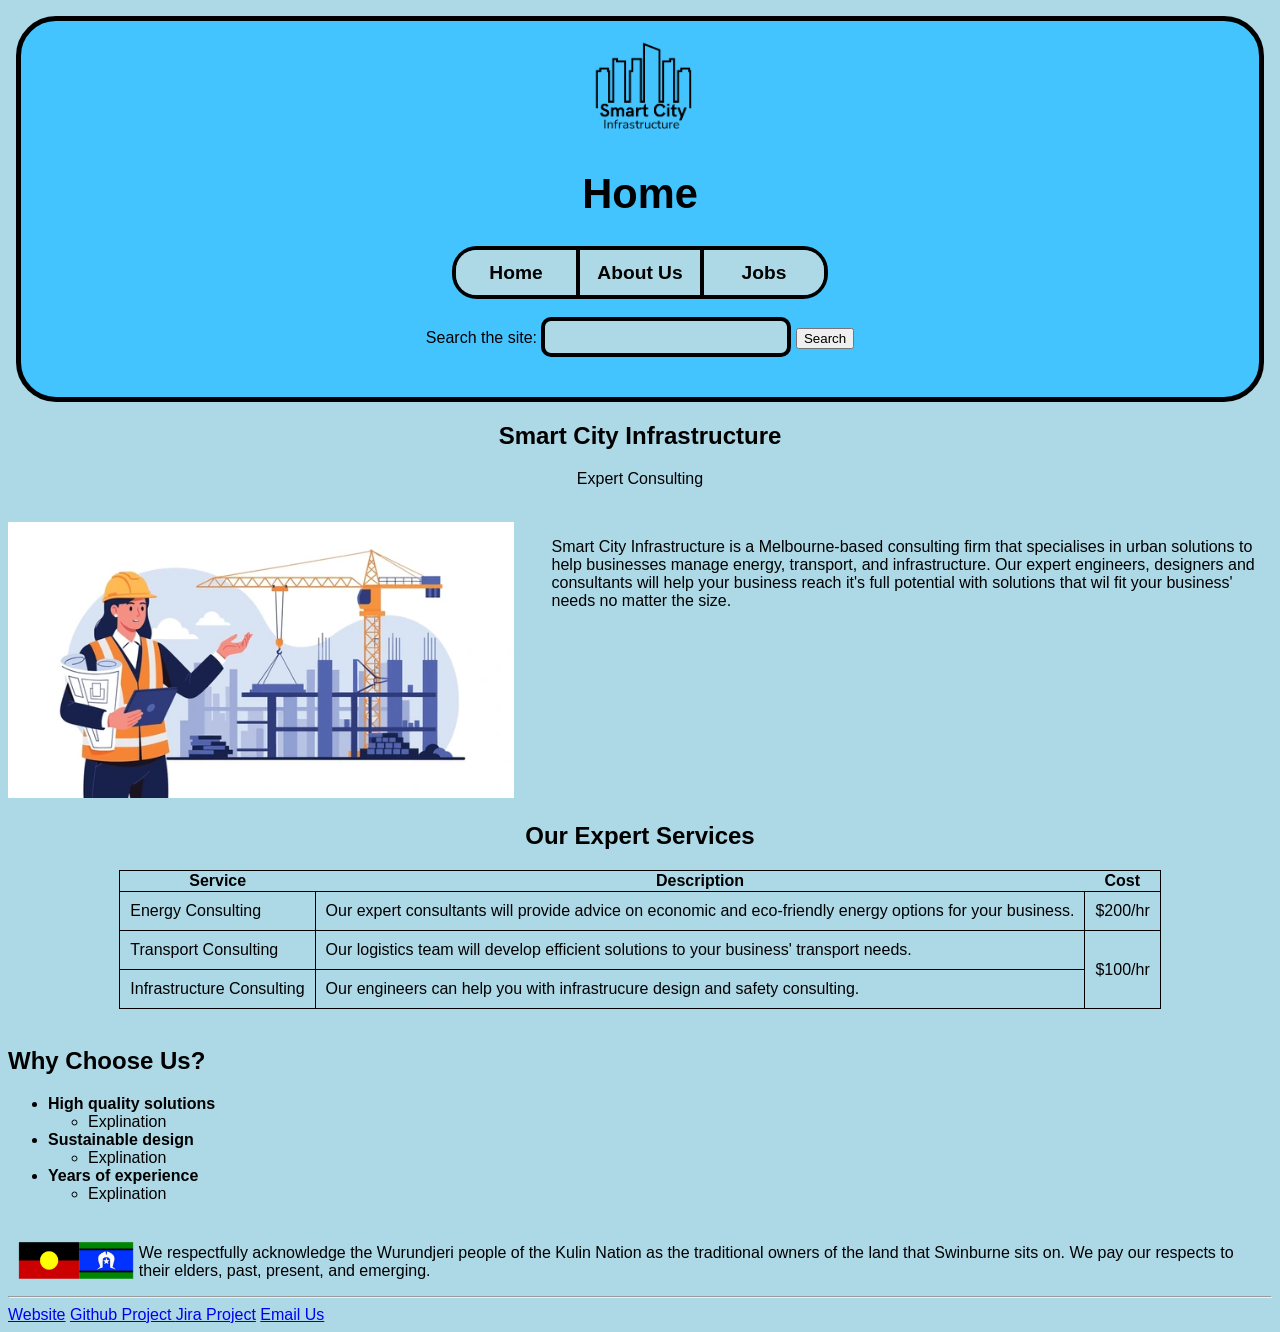
==== Index.html @ c453a907 "removed index.css link in index.html and removed the file" ====
<!DOCTYPE html>

<html lang = "en">  

    <!--The head containing the websites tags and title-->
    <head>
        <meta charset="UTF-8">
        <meta name="description" content="Index page, web technology group project">
        <meta name="keywords" content="HTML, Doctype, Head, Body, Meta, Paragraph, Headings">
        <meta name="author" content="Lachlan Foster">
        <meta name="viewport" content="width=device-width, initial-scale=1.0">
        <title>Index</title>
        <!-- Linking between the html and css stylesheets -->
        <link href="styles/styles.css" rel="stylesheet">
        
    </head>

    <header>
        <!--The Businesses logo-->
        <img style="width: 10%;" src="images/BusinessLogo.png" 
        alt="Logo for the business" 
        title="Company logo"
        loading="lazy">
        <h1>Home</h1>
        <!--The Navigation bar containing links to the other pages-->
        <nav>
                <a id = "home" href="Index.html">Home</a>
                <a id = "about_us" href="about.html">About Us</a>
                <a id = "jobs" href="jobs.html">Jobs</a>
        </nav>
        <br>
        <label for="searchbar">Search the site:</label>
        <input type="search" id="searchbar" name="search">
        <button>Search</button>
    </header>

    <body>
        <div style="width: 100%; margin:auto;">

        </div>
        <h2 style="text-align: center;">Smart City Infrastructure</h2>
        <p style="text-align: center;"> Expert Consulting</p>
        <br>

        <p class="MainText">Smart City Infrastructure is a Melbourne-based consulting firm that specialises in urban solutions to help businesses manage energy, transport, and infrastructure. Our expert engineers, designers and consultants will help your business reach it's full potential with solutions that wil fit your business' needs no matter the size.</p>
        
        <img style="width: 40%;" src="images/CityImage.webp" 
            alt="Logo for the business" 
            title="Company logo"
            loading="lazy">
        <br>
        <h2 style="text-align: center;">Our Expert Services</h2>
        <!--Table containing the busines's services -->
        <table class="table">
                <thead class="table">
                    <tr>
                        <th>Service</th>
                        <th>Description</th>
                        <th>Cost</th>
                    </tr>
                </thead> 
                 <tbody class="table">
                     <tr>
                        <td class="table">Energy Consulting</td>
                        <td class="table">Our expert consultants will provide advice on economic and eco-friendly energy options for your business.</td>
                        <td class="table">$200/hr</td>
                    </tr>
                    <tr>
                        <td class="table">Transport Consulting</td>
                        <td class="table">Our logistics team will develop efficient solutions to your business' transport needs.</td>
                        <td rowspan="2"; class="table">$100/hr</td>
                    </tr>
                    <tr>
                        <td class="table">Infrastructure Consulting</td>
                        <td class="table">Our engineers can help you with infrastrucure design and safety consulting.</td>
                    </tr>
                 </tbody>
        </table>
        <br>

        <h2 style="text-align: left;">Why Choose Us?</h2>
        <ul> 
            <li> <strong>High quality solutions</strong>
                <ul>
                    <li>Explination</li>
                </ul>
            </li>
            <li> <strong>Sustainable design</strong>
                <ul>
                    <li>Explination</li>
                </ul>
            </li>
            <li> <strong>Years of experience</strong>
                <ul>
                    <li>Explination</li>
                </ul>
            </li>
        </ul>
        <br>

        <table>
            <tr>
                <td style="width: 10%;"> <img style="width: 100%;" src="images/Flags.png" 
                alt="Aboriginal and Ttorres strait islander flags" 
                title="Flags"
                loading="lazy"> 
                </td>
                <td> We respectfully acknowledge the Wurundjeri people of the Kulin Nation as the traditional owners of the land that Swinburne sits on. We pay our respects to their elders, past, present, and emerging. </td>
            </tr>
        </table>


        <hr>
        <footer>
            <!-- Links to external sites and our email -->
            <a href="https://www.google.com" target="_blank" hreflang="en"> Website</a>
            <a href="https://github.com/105908934/Group-Project" target="_blank" hreflang="en"> Github Project </a>
            <a href="https://l-j-f.atlassian.net/?continue=https%3A%2F%2Fl-j-f.atlassian.net%2Fwelcome%2Fsoftware%3FprojectId%3D10001&atlOrigin=eyJpIjoiZWQ1MzVhMDhlNzM1NDhhMzk0NDIxYjJlOWFlZWY2Y2IiLCJwIjoiamlyYS1zb2Z0d2FyZSJ9" target="_blank" hreflang="en"> Jira Project</a>
            <a href="mailto:info@smartcity.com">Email Us</a> 
        </footer>
    </body>

</html>
---- styles/styles.css ----
/*

filename: [styles.css]

author: [All members]

created: [13/04/2026]

last modified: [18/04/2026]

description: [links to all html files in the project]

*/

@media screen and (max-width: 500em) {

/* central styling */

html {font-family: Arial, Helvetica, sans-serif;}

header {
    border: 5px solid black;
    border-radius: 40px;
    margin: 0.5em;
    margin-top: 1em;
    padding: 1em;
    background-color: #44c4ff;
    text-align: center;
    text-decoration-color: white;
    padding-bottom: 2.5em;
}

h1 {
    font-size: 3em;
}

body {background-color: lightblue;}

.logo {
    width: 10%;
    height: 10%;
}

nav a {
    border: 4px transparent;
    padding: 0.6em;
    background-color: lightblue;
    text-align: center;
    text-decoration: none;
    font-size: 1.4em;
    color: black;
    font-weight: bold;
    width: 10em;
    transition: 0.2s;
}

nav a#home {
    border-top-left-radius: 20px;
    border-bottom-left-radius: 20px;
}

nav a#about_us {
    border-right: 0.25em solid black;
    border-left: 0.25em solid black;
}

nav a#jobs {
    border-top-right-radius: 20px;
    border-bottom-right-radius: 20px;
}

nav {
    display: flex;
    justify-content: center;
    border: 4px solid black;
    border-radius: 25px;
    width: 25em;
    margin: auto;
}

nav a:hover {
    background-color: #8ac5d8;
    transition: 0.2s;
}

/* end central styling */



/* apply page specific styling */

form {
    display: flex;
    align-items: center;
    flex-direction: column;
    border: 5px solid black;
    border-radius: 25px;
    width: 70%;
    margin: auto;
    background-color: #44c4ff;
    padding-bottom: 1.25em;
}

#form_title {
    padding: 0.2em;
    font-size: 2.75em;
    font-weight: bold;
}

legend {
    font-weight: bold;
    font-size: 1.6em;
    border: 0.2em solid black;
    border-radius: 25px;
    padding: 0.1em;
    padding-left: 0.4em;
    padding-right: 0.4em;

}

fieldset, #reference_number_box {
    border: 5px solid black;
    border-radius: 25px;
    margin: 0.5em;
    text-align: center;
    width: 80%;
    background-color: #44c4ff;
    padding: 0em;
}

#reference_number_box {
    padding-top: 1.25em;
    padding-bottom: 1.5em;
}

#gender_sub_fieldset, #skill_list_sub_fieldset {
    margin: auto;
    padding: 0.9375em;
    margin-bottom: 2.5em;
    width: 60%;
    padding-bottom: 2.4em;
}

#gender_sub_fieldset {
    width: 0%;
}

input, textarea, select {
    background-color: lightblue;
    border: 4px solid black;
    padding: 0.3125em;
    border-radius: 10px;
    padding: 0.3125;
    padding-left: 0.625em;
    padding-right: 0.625em;
    font-size: 1.3em;
    transition: 0.2s;
}

textarea {
    width: 25em;
    height: 10em;
}

input:focus, textarea:focus, select:focus {
    background-color: #8ac5d8;
    transition: 0.2s;
}

.input_title {
    font-size: 1.3em;
    font-weight: bold;
}

.radio, .checkbox {
    background-color: lightblue;
    border: 4px solid black;
    border-radius: 10px;
    padding-left: 0.3125em;
    padding-right: 0.3125em;
    display: inline-block;
    width: 70%;
    margin: auto;
    text-align: left;
    margin-top: 0.625em;
    padding-bottom: 0.625em;
    padding-top: 0.3125em;
    font-size: 1.1em;
    margin-left: auto;
    margin-right: auto;
}

.radio {width: 10em;}

[type = "radio"], [type = "checkbox"] {
    width: 0.9em;
    height: 0.9em;
}

[type = "submit"]:hover, [type = "reset"]:hover {
    background-color: #8ac5d8;
    transition: 0.2s;
}

.input_field, textarea {margin-top: 0.625em;}

/* end apply page specific styling */

}



@media screen and (max-width: 100em) {

/* central styling */

h1 {font-size: 2.6em;}

nav a {font-size: 1.2em;}

nav {width: 23em;}

/* end central styling */

#form_title {
    font-size: 2.55em;
}

legend {
    font-weight: bold;
    font-size: 1.4em;
}

#gender_sub_fieldset {
    font-size: 0.9em;
}

input, textarea, select {
    font-size: 1.1em;
}

.input_title {
    font-size: 1.2em;
}

.radio, .checkbox {
    font-size: 1.05em;
}

textarea {
    width: 23em;
    height: 8em;
}

/* apply page specific styling */



/* end apply page specific styling */

}

@media screen and (max-width: 50em) {

/* central styling */

h1 {
    font-size: 2.1em;
}

nav a {
    font-size: 1em;
}

nav {
    width: 19em;
}

/* end central styling */



/* apply page specific styling */

#form_title {
    font-size: 2.35em;
}

legend {
    font-weight: bold;
    font-size: 1.2em;
}

#gender_sub_fieldset {
    font-size: 0.9em;
}

input, textarea, select {
    font-size: 0.9em;
}

.input_title {
    font-size: 1em;
}

.radio, .checkbox {
    font-size: 0.9em;
}

textarea {
    width: 15em;
    height: 6em;
}

/* end apply page specific styling */

}

/* index page specific syling */

.table {
    border: 0.0625em solid;
    border-collapse: collapse;
    padding: 0.625em;
}

.MainText{
    float:right;
    width: 57%;
}

.table, aside{
    margin-left: auto;
    margin-right: auto;    
}
/* end index page specific syling */
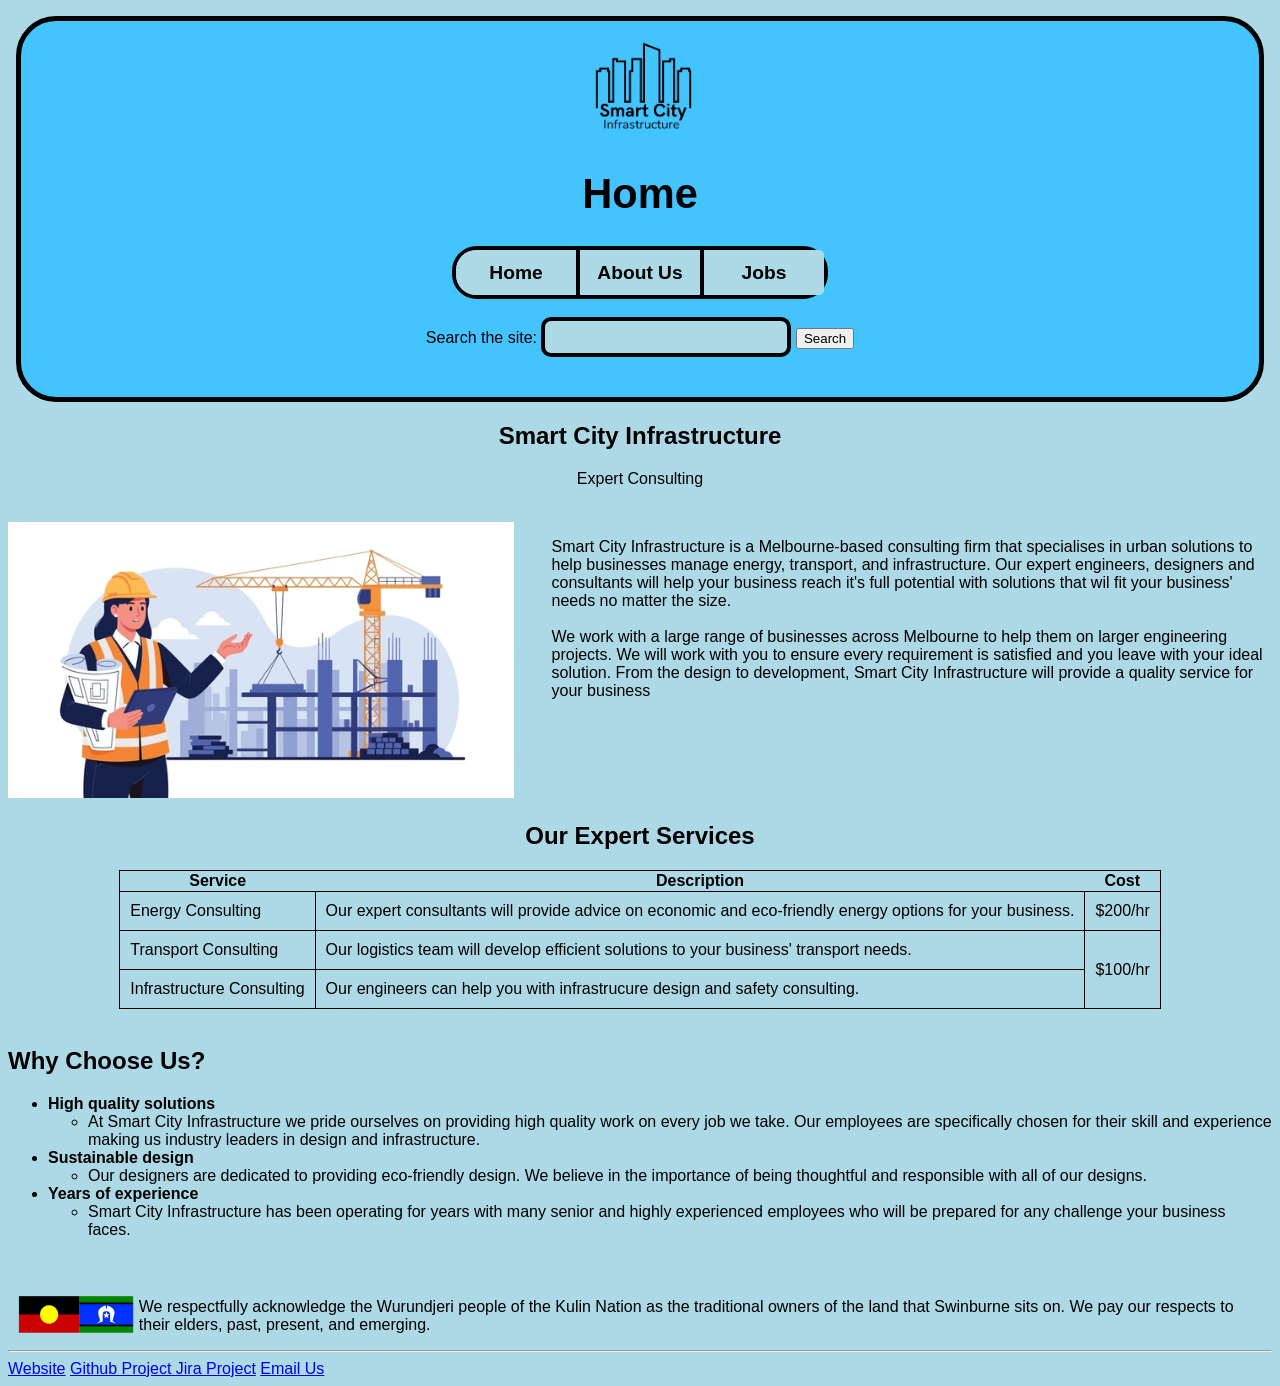
==== commit deb69495: "Edited text on Index.html" ====
--- a/Index.html
+++ b/Index.html
@@ -24,32 +24,39 @@
         <h1>Home</h1>
         <!--The Navigation bar containing links to the other pages-->
         <nav>
-                <a id = "home" href="Index.html">Home</a>
+                <a id = "home" href="index.html">Home</a>
                 <a id = "about_us" href="about.html">About Us</a>
                 <a id = "jobs" href="jobs.html">Jobs</a>
         </nav>
         <br>
+
+        <!-- Searchbar for the page-->
         <label for="searchbar">Search the site:</label>
-        <input type="search" id="searchbar" name="search">
+        <input type="search" id="searchbar" name="q">
         <button>Search</button>
+
+
     </header>
 
     <body>
         <div style="width: 100%; margin:auto;">
 
         </div>
+
+        <!-- The webpage title abd company slogan-->
         <h2 style="text-align: center;">Smart City Infrastructure</h2>
         <p style="text-align: center;"> Expert Consulting</p>
         <br>
 
-        <p class="MainText">Smart City Infrastructure is a Melbourne-based consulting firm that specialises in urban solutions to help businesses manage energy, transport, and infrastructure. Our expert engineers, designers and consultants will help your business reach it's full potential with solutions that wil fit your business' needs no matter the size.</p>
+        <p class="MainText">Smart City Infrastructure is a Melbourne-based consulting firm that specialises in urban solutions to help businesses manage energy, transport, and infrastructure. Our expert engineers, designers and consultants will help your business reach it's full potential with solutions that wil fit your business' needs no matter the size. <br> <br> We work with a large range of businesses across Melbourne to help them on larger engineering projects. We will work with you to ensure every requirement is satisfied and you leave with your ideal solution. From the design to development, Smart City Infrastructure will provide a quality service for your business</p>
         
         <img style="width: 40%;" src="images/CityImage.webp" 
-            alt="Logo for the business" 
+            alt="Smart City Infrastructure Logo" 
             title="Company logo"
             loading="lazy">
         <br>
         <h2 style="text-align: center;">Our Expert Services</h2>
+
         <!--Table containing the busines's services -->
         <table class="table">
                 <thead class="table">
@@ -68,7 +75,7 @@
                     <tr>
                         <td class="table">Transport Consulting</td>
                         <td class="table">Our logistics team will develop efficient solutions to your business' transport needs.</td>
-                        <td rowspan="2"; class="table">$100/hr</td>
+                        <td rowspan="2" class="table">$100/hr</td>
                     </tr>
                     <tr>
                         <td class="table">Infrastructure Consulting</td>
@@ -78,26 +85,29 @@
         </table>
         <br>
 
+        <!-- An orded list about the business' services-->
         <h2 style="text-align: left;">Why Choose Us?</h2>
         <ul> 
             <li> <strong>High quality solutions</strong>
                 <ul>
-                    <li>Explination</li>
+                    <li>At Smart City Infrastructure we pride ourselves on providing high quality work on every job we take. Our employees are specifically chosen for their skill and experience making us industry leaders in design and infrastructure. </li>
                 </ul>
             </li>
             <li> <strong>Sustainable design</strong>
                 <ul>
-                    <li>Explination</li>
+                    <li>Our designers are dedicated to providing eco-friendly design. We believe in the importance of being thoughtful and responsible with all of our designs.</li>
                 </ul>
             </li>
             <li> <strong>Years of experience</strong>
                 <ul>
-                    <li>Explination</li>
+                    <li>Smart City Infrastructure has been operating for years with many senior and highly experienced employees who will be prepared for  any challenge your business faces.</li>
                 </ul>
             </li>
         </ul>
         <br>
+        <br>
 
+        <!-- The acknowledgement of country at the bottom of the page-->
         <table>
             <tr>
                 <td style="width: 10%;"> <img style="width: 100%;" src="images/Flags.png" 
--- a/styles/styles.css
+++ b/styles/styles.css
@@ -6,7 +6,7 @@
 
 created: [13/04/2026]
 
-last modified: [18/04/2026]
+last modified: [19/04/2026]
 
 description: [links to all html files in the project]
 
@@ -65,8 +65,8 @@
 }
 
 nav a#jobs {
-    border-top-right-radius: 20px;
-    border-bottom-right-radius: 20px;
+    border-top-right-radius: 0.25em;
+    border-bottom-right-radius: 0.25em;
 }
 
 nav {
@@ -111,7 +111,7 @@
     font-weight: bold;
     font-size: 1.6em;
     border: 0.2em solid black;
-    border-radius: 25px;
+    border-radius: 20px;
     padding: 0.1em;
     padding-left: 0.4em;
     padding-right: 0.4em;
@@ -143,6 +143,10 @@
 
 #gender_sub_fieldset {
     width: 0%;
+    padding-top: 0.25em;
+    padding-bottom: 1em;
+    padding-left: 2em;
+    padding-right: 2em;
 }
 
 input, textarea, select {
@@ -186,8 +190,6 @@
     padding-bottom: 0.625em;
     padding-top: 0.3125em;
     font-size: 1.1em;
-    margin-left: auto;
-    margin-right: auto;
 }
 
 .radio {width: 10em;}
@@ -204,6 +206,42 @@
 
 .input_field, textarea {margin-top: 0.625em;}
 
+/* Style for jobs.html*/
+
+#listing {
+    border: 2px solid darkslategray;
+    background-color: #44c4ff;
+    border-radius: 10px;
+    width: 70%;
+    text-align: left;
+}
+
+#jobAside {
+    border: 0.2em solid;
+    border-radius: 2em;
+    width: 25%;
+    padding: 1em;
+    margin: 1em;
+    text-align: center;
+    float: right;
+}
+
+#information {
+    border: 0.2em solid;
+    border-radius: 2em;
+    width: 25%;
+    padding: 1em;
+    text-align: center;
+    margin-right: auto;
+}
+
+#jobsh2 {
+    text-align: center;
+}
+
+#joblistings th {
+    padding: 1em;
+}
 /* end apply page specific styling */
 
 }
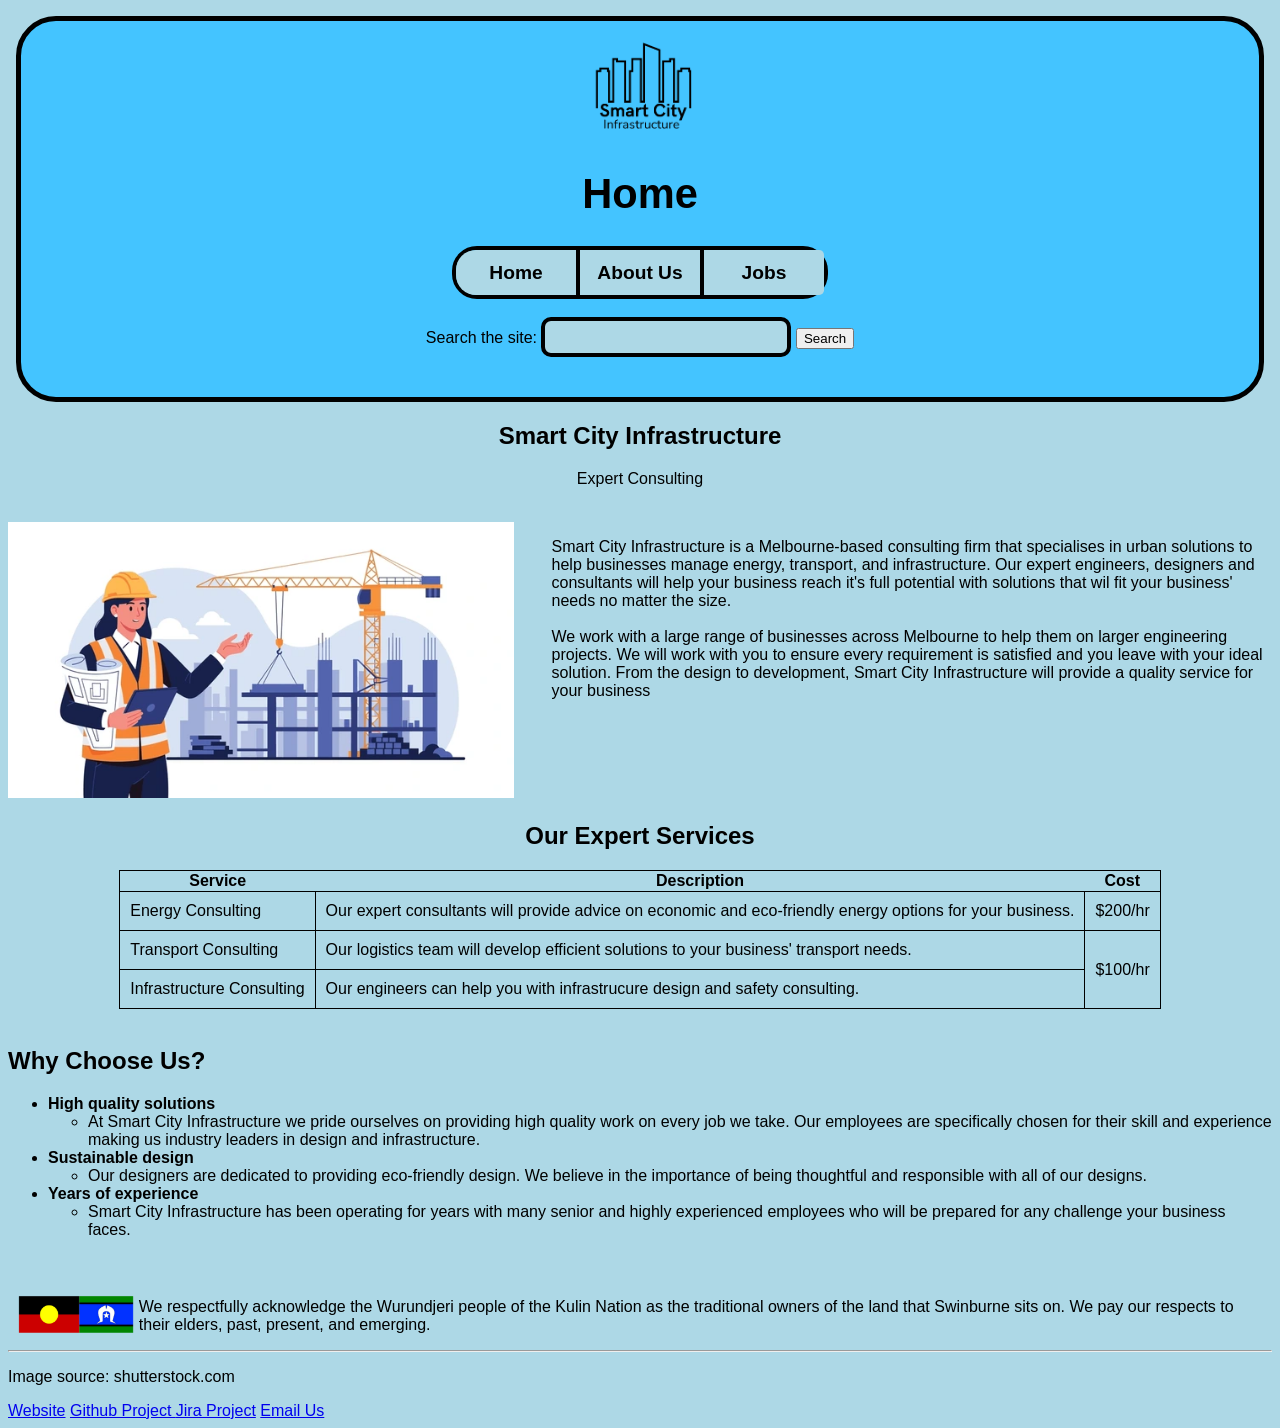
==== commit cddf9ece: "Made slight changes to wording on Index.html" ====
--- a/Index.html
+++ b/Index.html
@@ -39,9 +39,6 @@
     </header>
 
     <body>
-        <div style="width: 100%; margin:auto;">
-
-        </div>
 
         <!-- The webpage title abd company slogan-->
         <h2 style="text-align: center;">Smart City Infrastructure</h2>
@@ -51,8 +48,8 @@
         <p class="MainText">Smart City Infrastructure is a Melbourne-based consulting firm that specialises in urban solutions to help businesses manage energy, transport, and infrastructure. Our expert engineers, designers and consultants will help your business reach it's full potential with solutions that wil fit your business' needs no matter the size. <br> <br> We work with a large range of businesses across Melbourne to help them on larger engineering projects. We will work with you to ensure every requirement is satisfied and you leave with your ideal solution. From the design to development, Smart City Infrastructure will provide a quality service for your business</p>
         
         <img style="width: 40%;" src="images/CityImage.webp" 
-            alt="Smart City Infrastructure Logo" 
-            title="Company logo"
+            alt="An image of a city with an engineer" 
+            title="City Image"
             loading="lazy">
         <br>
         <h2 style="text-align: center;">Our Expert Services</h2>
@@ -122,6 +119,7 @@
 
         <hr>
         <footer>
+            <p>Image source: shutterstock.com</p>
             <!-- Links to external sites and our email -->
             <a href="https://www.google.com" target="_blank" hreflang="en"> Website</a>
             <a href="https://github.com/105908934/Group-Project" target="_blank" hreflang="en"> Github Project </a>
--- a/styles/styles.css
+++ b/styles/styles.css
@@ -244,118 +244,7 @@
 }
 /* end apply page specific styling */
 
-}
-
-
-
-@media screen and (max-width: 100em) {
-
-/* central styling */
-
-h1 {font-size: 2.6em;}
-
-nav a {font-size: 1.2em;}
-
-nav {width: 23em;}
-
-/* end central styling */
-
-#form_title {
-    font-size: 2.55em;
-}
-
-legend {
-    font-weight: bold;
-    font-size: 1.4em;
-}
-
-#gender_sub_fieldset {
-    font-size: 0.9em;
-}
-
-input, textarea, select {
-    font-size: 1.1em;
-}
-
-.input_title {
-    font-size: 1.2em;
-}
-
-.radio, .checkbox {
-    font-size: 1.05em;
-}
-
-textarea {
-    width: 23em;
-    height: 8em;
-}
-
-/* apply page specific styling */
-
-
-
-/* end apply page specific styling */
-
-}
-
-@media screen and (max-width: 50em) {
-
-/* central styling */
-
-h1 {
-    font-size: 2.1em;
-}
-
-nav a {
-    font-size: 1em;
-}
-
-nav {
-    width: 19em;
-}
-
-/* end central styling */
-
-
-
-/* apply page specific styling */
-
-#form_title {
-    font-size: 2.35em;
-}
-
-legend {
-    font-weight: bold;
-    font-size: 1.2em;
-}
-
-#gender_sub_fieldset {
-    font-size: 0.9em;
-}
-
-input, textarea, select {
-    font-size: 0.9em;
-}
-
-.input_title {
-    font-size: 1em;
-}
-
-.radio, .checkbox {
-    font-size: 0.9em;
-}
-
-textarea {
-    width: 15em;
-    height: 6em;
-}
-
-/* end apply page specific styling */
-
-}
-
 /* index page specific syling */
-
 .table {
     border: 0.0625em solid;
     border-collapse: collapse;
@@ -371,4 +260,148 @@
     margin-left: auto;
     margin-right: auto;    
 }
-/* end index page specific syling */+/* end index page specific syling */
+}
+
+
+
+@media screen and (max-width: 100em) {
+
+/* central styling */
+
+h1 {font-size: 2.6em;}
+
+nav a {font-size: 1.2em;}
+
+nav {width: 23em;}
+
+/* end central styling */
+
+#form_title {
+    font-size: 2.55em;
+}
+
+legend {
+    font-weight: bold;
+    font-size: 1.4em;
+}
+
+#gender_sub_fieldset {
+    font-size: 0.9em;
+}
+
+input, textarea, select {
+    font-size: 1.1em;
+}
+
+.input_title {
+    font-size: 1.2em;
+}
+
+.radio, .checkbox {
+    font-size: 1.05em;
+}
+
+textarea {
+    width: 23em;
+    height: 8em;
+}
+
+/* apply page specific styling */
+
+
+
+/* end apply page specific styling */
+
+/* index page specific syling */
+.table {
+    border: 0.0625em solid;
+    border-collapse: collapse;
+    padding: 0.625em;
+}
+
+.MainText{
+    float:right;
+    width: 57%;
+}
+
+.table, aside{
+    margin-left: auto;
+    margin-right: auto;    
+}
+/* end index page specific syling */
+}
+
+@media screen and (max-width: 50em) {
+
+/* central styling */
+
+h1 {
+    font-size: 2.1em;
+}
+
+nav a {
+    font-size: 1em;
+}
+
+nav {
+    width: 19em;
+}
+
+/* end central styling */
+
+
+
+/* apply page specific styling */
+
+#form_title {
+    font-size: 2.35em;
+}
+
+legend {
+    font-weight: bold;
+    font-size: 1.2em;
+}
+
+#gender_sub_fieldset {
+    font-size: 0.9em;
+}
+
+input, textarea, select {
+    font-size: 0.9em;
+}
+
+.input_title {
+    font-size: 1em;
+}
+
+.radio, .checkbox {
+    font-size: 0.9em;
+}
+
+textarea {
+    width: 15em;
+    height: 6em;
+}
+
+/* end apply page specific styling */
+
+/* index page specific syling */
+.table {
+    border: 0.0625em solid;
+    border-collapse: collapse;
+    padding: 0.625em;
+}
+
+.MainText{
+    float:right;
+    width: 57%;
+}
+
+.table, aside{
+    margin-left: auto;
+    margin-right: auto;    
+}
+/* end index page specific syling */
+}
+
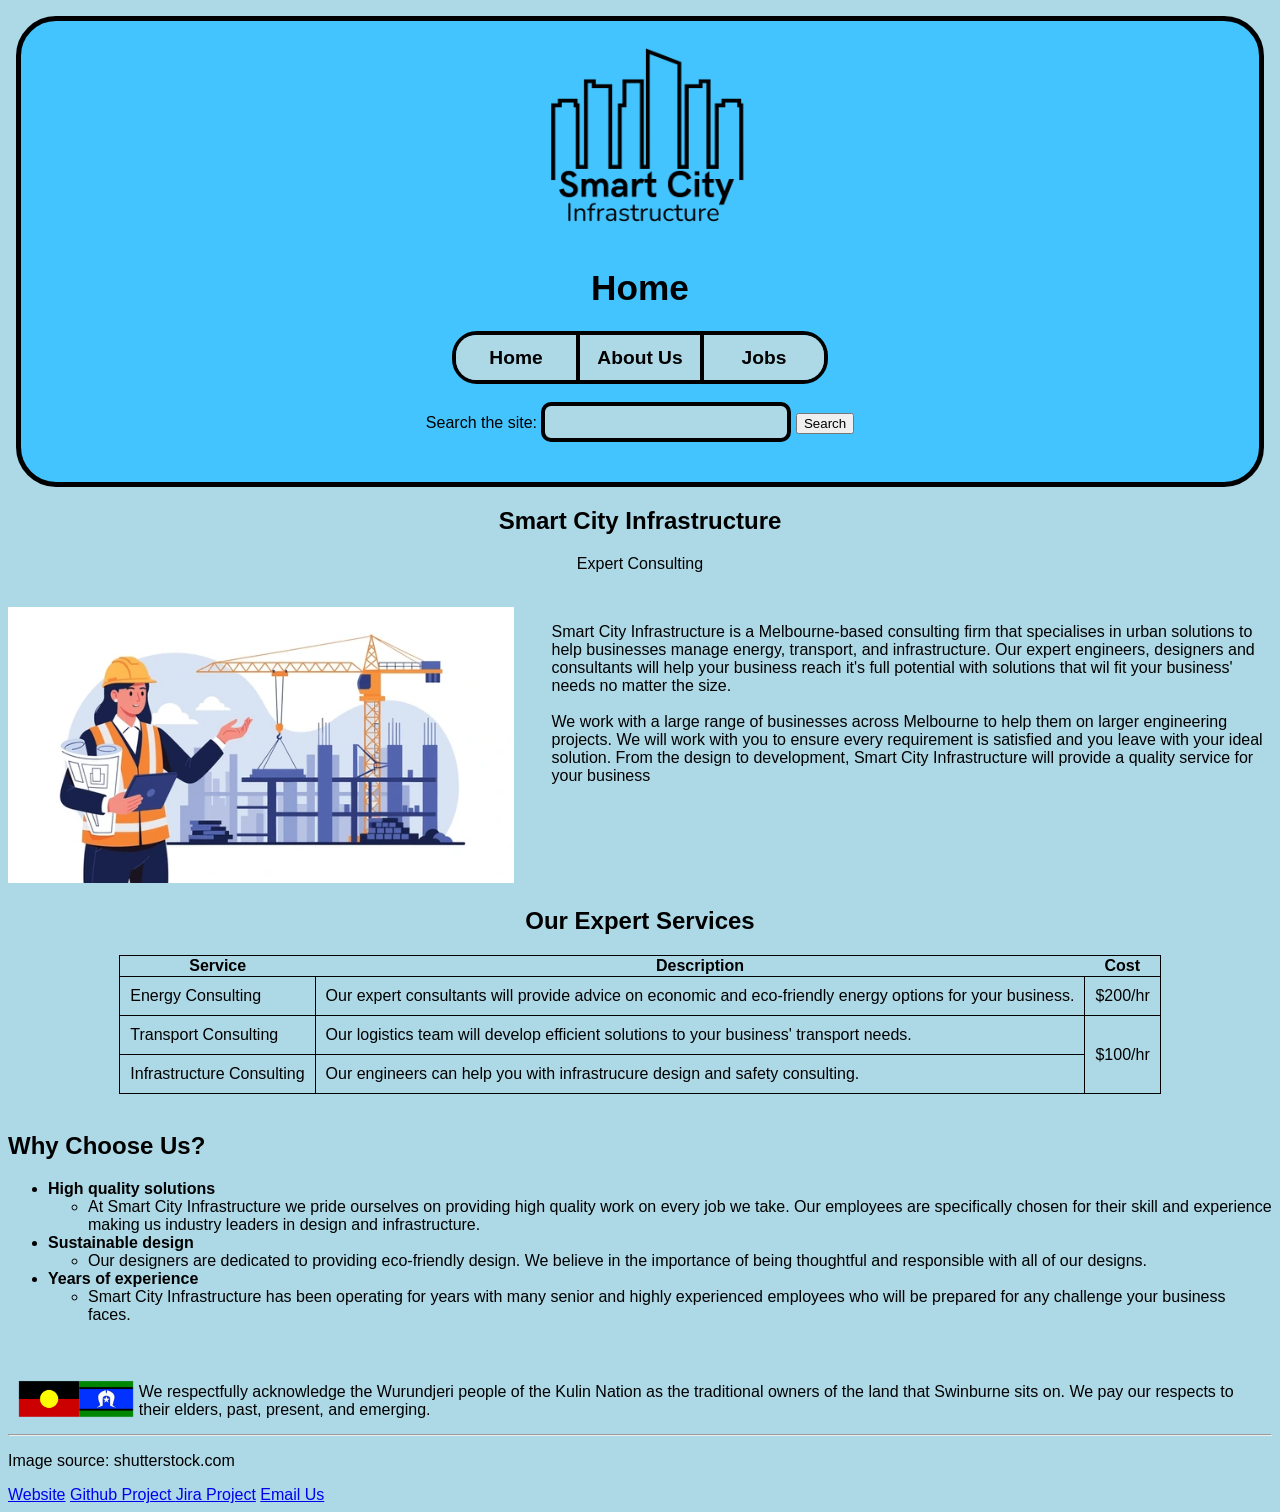
==== commit 59964e04: "made the logo and h1 standard across all pages" ====
--- a/Index.html
+++ b/Index.html
@@ -15,30 +15,32 @@
         
     </head>
 
-    <header>
-        <!--The Businesses logo-->
-        <img style="width: 10%;" src="images/BusinessLogo.png" 
-        alt="Logo for the business" 
-        title="Company logo"
-        loading="lazy">
-        <h1>Home</h1>
-        <!--The Navigation bar containing links to the other pages-->
-        <nav>
+    <body>
+        <header>
+            <!-- Our business logo -->
+            <img class="logo" src="images/BusinessLogo.png"  
+            title="Company logo"
+            loading="lazy"
+            alt="Smart City Infrastructure logo">
+            
+            <h1>Home</h1>
+            <!--The Navigation bar containing links to the other pages-->
+            <nav>
                 <a id = "home" href="index.html">Home</a>
                 <a id = "about_us" href="about.html">About Us</a>
                 <a id = "jobs" href="jobs.html">Jobs</a>
-        </nav>
-        <br>
+            </nav>
+            <br>
 
-        <!-- Searchbar for the page-->
-        <label for="searchbar">Search the site:</label>
-        <input type="search" id="searchbar" name="q">
-        <button>Search</button>
+            <!-- Searchbar for the page-->
+            <label for="searchbar">Search the site:</label>
+            <input type="search" id="searchbar" name="q">
+            <button>Search</button>
 
 
-    </header>
+        </header>
 
-    <body>
+
 
         <!-- The webpage title abd company slogan-->
         <h2 style="text-align: center;">Smart City Infrastructure</h2>
--- a/styles/styles.css
+++ b/styles/styles.css
@@ -6,18 +6,21 @@
 
 created: [13/04/2026]
 
-last modified: [19/04/2026]
+last modified: [20/04/2026]
 
 description: [links to all html files in the project]
 
 */
 
-@media screen and (max-width: 500em) {
+/* styling for screen widths of a max of 4800px */
+@media screen and (max-width: 300em) {
 
 /* central styling */
 
+/* styling for all content, specifies font family */
 html {font-family: Arial, Helvetica, sans-serif;}
 
+/* styling for the central header */
 header {
     border: 5px solid black;
     border-radius: 40px;
@@ -30,17 +33,21 @@
     padding-bottom: 2.5em;
 }
 
+/* styling for all h1 tags */
 h1 {
-    font-size: 3em;
-}
-
+    font-size: 2.6em;
+}
+
+/* styling for all body tags, sets background colour */
 body {background-color: lightblue;}
 
+/* styling for the logo */
 .logo {
-    width: 10%;
-    height: 10%;
-}
-
+    width: 15%;
+    height: 15%;
+}
+
+/* styling for the buttons in the navigation bar */
 nav a {
     border: 4px transparent;
     padding: 0.6em;
@@ -54,21 +61,23 @@
     transition: 0.2s;
 }
 
+/* styling for the home button in the navigation bar */
 nav a#home {
     border-top-left-radius: 20px;
     border-bottom-left-radius: 20px;
 }
-
+/* styling for the about us button in the navigation bar */
 nav a#about_us {
     border-right: 0.25em solid black;
     border-left: 0.25em solid black;
 }
-
+/* styling for the jobs button in the navigation bar */
 nav a#jobs {
-    border-top-right-radius: 0.25em;
-    border-bottom-right-radius: 0.25em;
-}
-
+    border-top-right-radius: 20px;
+    border-bottom-right-radius: 20px;
+}
+
+/* styling for the central navigation bar */
 nav {
     display: flex;
     justify-content: center;
@@ -78,6 +87,7 @@
     margin: auto;
 }
 
+/* styling for when hovering over the buttons in the navigation bar */
 nav a:hover {
     background-color: #8ac5d8;
     transition: 0.2s;
@@ -89,6 +99,7 @@
 
 /* apply page specific styling */
 
+/* styling for the whole form element in apply.html */
 form {
     display: flex;
     align-items: center;
@@ -101,12 +112,14 @@
     padding-bottom: 1.25em;
 }
 
+/* styling for the form title */
 #form_title {
     padding: 0.2em;
     font-size: 2.75em;
     font-weight: bold;
 }
 
+/* styling for the legend elements */
 legend {
     font-weight: bold;
     font-size: 1.6em;
@@ -118,6 +131,7 @@
 
 }
 
+/* styling for the fieldset elements and reference number box */
 fieldset, #reference_number_box {
     border: 5px solid black;
     border-radius: 25px;
@@ -128,11 +142,13 @@
     padding: 0em;
 }
 
+/* more styling for the reference number box */
 #reference_number_box {
     padding-top: 1.25em;
     padding-bottom: 1.5em;
 }
 
+/* styling for gender sub fieldset and skill list sub fieldset */
 #gender_sub_fieldset, #skill_list_sub_fieldset {
     margin: auto;
     padding: 0.9375em;
@@ -141,6 +157,7 @@
     padding-bottom: 2.4em;
 }
 
+/* more styling for gender sub fieldset */
 #gender_sub_fieldset {
     width: 0%;
     padding-top: 0.25em;
@@ -149,6 +166,7 @@
     padding-right: 2em;
 }
 
+/* styling for the input, textarea, and select elements */
 input, textarea, select {
     background-color: lightblue;
     border: 4px solid black;
@@ -161,21 +179,25 @@
     transition: 0.2s;
 }
 
+/* more styling for the textarea element */
 textarea {
     width: 25em;
     height: 10em;
 }
 
+/* styling for input, textarea, and select when they are selected (focused on) */
 input:focus, textarea:focus, select:focus {
     background-color: #8ac5d8;
     transition: 0.2s;
 }
 
-.input_title {
+/* styling for the input label class */
+.input_label {
     font-size: 1.3em;
     font-weight: bold;
 }
 
+/* styling for the radio (gender) and checkbox (skill list) classes (their individual input buttons) */
 .radio, .checkbox {
     background-color: lightblue;
     border: 4px solid black;
@@ -190,34 +212,46 @@
     padding-bottom: 0.625em;
     padding-top: 0.3125em;
     font-size: 1.1em;
-}
-
+    padding-left: 1em;
+}
+
+/* more styling for the radio class */
 .radio {width: 10em;}
 
+/* styling for the radio and checkbox type */
 [type = "radio"], [type = "checkbox"] {
     width: 0.9em;
     height: 0.9em;
 }
 
+/* styling for the submit button and the reset button when they are hovered over */
 [type = "submit"]:hover, [type = "reset"]:hover {
     background-color: #8ac5d8;
     transition: 0.2s;
 }
 
+/* styling for the input field class and the textarea element */
 .input_field, textarea {margin-top: 0.625em;}
 
-/* Style for jobs.html*/
+/* end apply page specific styling */
+
+
+
+/* jobs page specific styling */
 
 #listing {
-    border: 2px solid darkslategray;
+    border: 0.3em solid black;
     background-color: #44c4ff;
-    border-radius: 10px;
+    border-radius: 2em;
     width: 70%;
     text-align: left;
+    font-size: 1.25em;
+    margin-left: auto;
+    margin-right: auto;
 }
 
 #jobAside {
-    border: 0.2em solid;
+    border: 0.3em solid black;
     border-radius: 2em;
     width: 25%;
     padding: 1em;
@@ -227,13 +261,15 @@
 }
 
 #information {
-    border: 0.2em solid;
+    border: 0.3em solid black;
     border-radius: 2em;
     width: 25%;
     padding: 1em;
-    text-align: center;
-    margin-right: auto;
-}
+    margin: 1em;
+    margin-top: 1.5em;
+    text-align: center;
+}
+
 
 #jobsh2 {
     text-align: center;
@@ -242,7 +278,220 @@
 #joblistings th {
     padding: 1em;
 }
+
+#applylink a:hover {
+    background-color: #8ac5d8;
+    transition: 0.2s;
+}
+
+#applylink {
+    border: 4px solid black;
+    border-radius: 1em;
+    text-align: center;
+    font-size: 1.4em;
+    color: black;
+    font-weight: bold;
+    width: 10em;
+    display: flex;
+    align-items: center;
+    margin: auto;
+    margin-bottom: 1.5em;
+    height: 2.8em;
+
+}
+
+#applylink a {
+    border: 4px transparent;
+    border-radius: 0.8em;
+    text-decoration: none;
+    color: black;
+    background-color: lightblue;
+    padding-left: 2.25em;
+    padding-right: 2.25em;
+    padding-bottom: 0.825em;
+    padding-top: 0.825em;
+    transition: 0.2s;
+}
+
+#interested {
+   font-size: 1.4em;
+   text-align: center;
+}
+
+/* end jobs page specific styling */
+
+
+
+/* index page specific styling */
+
+.table {
+    border: 0.0625em solid;
+    border-collapse: collapse;
+    padding: 0.625em;
+}
+
+.MainText{
+    float:right;
+    width: 57%;
+}
+
+.table, aside{
+    margin-left: auto;
+    margin-right: auto;    
+}
+/* end index page specific styling */
+}
+
+
+
+/* styling for screen widths of a max of 2000px */
+@media screen and (max-width: 125em) {
+
+/* central styling */
+
+h1 {font-size: 2.2em;}
+
+nav a {font-size: 1.2em;}
+
+nav {width: 23em;}
+
+/* styling for the logo */
+.logo {
+    width: 20%;
+    height: 20%;
+}
+
+/* end central styling */
+
+
+
+/* apply page specific styling */
+
+#form_title {
+    font-size: 2.55em;
+}
+
+legend {
+    font-weight: bold;
+    font-size: 1.4em;
+}
+
+#gender_sub_fieldset {
+    font-size: 0.9em;
+}
+
+input, textarea, select {
+    font-size: 1.1em;
+}
+
+.input_label {
+    font-size: 1.2em;
+}
+
+.radio, .checkbox {
+    font-size: 1.05em;
+}
+
+textarea {
+    width: 23em;
+    height: 8em;
+}
+
 /* end apply page specific styling */
+
+
+
+/* index page specific styling */
+
+.table {
+    border: 0.0625em solid;
+    border-collapse: collapse;
+    padding: 0.625em;
+}
+
+.MainText{
+    float:right;
+    width: 57%;
+}
+
+.table, aside{
+    margin-left: auto;
+    margin-right: auto;    
+}
+/* end index page specific syling */
+
+
+
+/* jobs page specific styling */
+
+#applylink {
+    font-size: 1.2em;
+}
+
+#listing {
+    border-radius: 1.8em;
+    font-size: 1em;
+}
+
+#interested {
+   font-size: 1.2em; 
+}
+
+#listing {
+    width: 80%;
+}
+
+/* end jobs page specific styling */
+}
+
+
+
+/* styling for screen widths of a max of 800px */
+@media screen and (max-width: 50em) {
+
+/* central styling */
+
+h1 {font-size: 1.8em;}
+
+nav a {font-size: 1em;}
+
+nav {width: 19em;}
+
+/* styling for the logo */
+.logo {
+    width: 30%;
+    height: 30%;
+}
+
+/* end central styling */
+
+
+
+/* apply page specific styling */
+
+#form_title {font-size: 2.35em;}
+
+legend {
+    font-weight: bold;
+    font-size: 1.2em;
+}
+
+#gender_sub_fieldset {font-size: 0.9em;}
+
+input, textarea, select {font-size: 0.9em;}
+
+.input_label {font-size: 1em;}
+
+.radio, .checkbox {font-size: 0.9em;}
+
+textarea {
+    width: 15em;
+    height: 6em;
+}
+
+/* end apply page specific styling */
+
+
 
 /* index page specific syling */
 .table {
@@ -261,147 +510,43 @@
     margin-right: auto;    
 }
 /* end index page specific syling */
-}
-
-
-
-@media screen and (max-width: 100em) {
-
-/* central styling */
-
-h1 {font-size: 2.6em;}
-
-nav a {font-size: 1.2em;}
-
-nav {width: 23em;}
-
-/* end central styling */
-
-#form_title {
-    font-size: 2.55em;
-}
-
-legend {
-    font-weight: bold;
-    font-size: 1.4em;
-}
-
-#gender_sub_fieldset {
-    font-size: 0.9em;
-}
-
-input, textarea, select {
-    font-size: 1.1em;
-}
-
-.input_title {
-    font-size: 1.2em;
-}
-
-.radio, .checkbox {
-    font-size: 1.05em;
-}
-
-textarea {
-    width: 23em;
-    height: 8em;
-}
-
-/* apply page specific styling */
-
-
-
-/* end apply page specific styling */
-
-/* index page specific syling */
-.table {
-    border: 0.0625em solid;
-    border-collapse: collapse;
-    padding: 0.625em;
-}
-
-.MainText{
-    float:right;
-    width: 57%;
-}
-
-.table, aside{
-    margin-left: auto;
-    margin-right: auto;    
-}
-/* end index page specific syling */
-}
-
-@media screen and (max-width: 50em) {
-
-/* central styling */
-
-h1 {
-    font-size: 2.1em;
-}
-
-nav a {
+
+
+
+/* job page specific styling */
+
+#applylink {
     font-size: 1em;
-}
-
-nav {
-    width: 19em;
-}
-
-/* end central styling */
-
-
-
-/* apply page specific styling */
-
-#form_title {
-    font-size: 2.35em;
-}
-
-legend {
-    font-weight: bold;
-    font-size: 1.2em;
-}
-
-#gender_sub_fieldset {
-    font-size: 0.9em;
-}
-
-input, textarea, select {
-    font-size: 0.9em;
-}
-
-.input_title {
-    font-size: 1em;
-}
-
-.radio, .checkbox {
-    font-size: 0.9em;
-}
-
-textarea {
-    width: 15em;
-    height: 6em;
-}
-
-/* end apply page specific styling */
-
-/* index page specific syling */
-.table {
-    border: 0.0625em solid;
-    border-collapse: collapse;
-    padding: 0.625em;
-}
-
-.MainText{
-    float:right;
-    width: 57%;
-}
-
-.table, aside{
-    margin-left: auto;
-    margin-right: auto;    
-}
-/* end index page specific syling */
-}
-
+
+}
+
+#listing {
+    border-radius: 1.6em;
+    font-size: 0.8em;
+    margin-left: 0.6em;
+    margin-right: 0.5em;
+    width: 95%;
+}
+
+#jobAside {
+    border-radius: 1.6em;
+    font-size: 0.7em;
+    width: 40%;
+    height: 4.5em;
+}
+
+#information {
+    border-radius: 1.6em;
+    font-size: 0.7em;
+    width: 40%;
+    height: 3.5em;
+    margin-top: 2.25em;
+}
+
+#interested {
+   font-size: 1em;
+}
+
+/* end jobs page specific styling */
+}
+
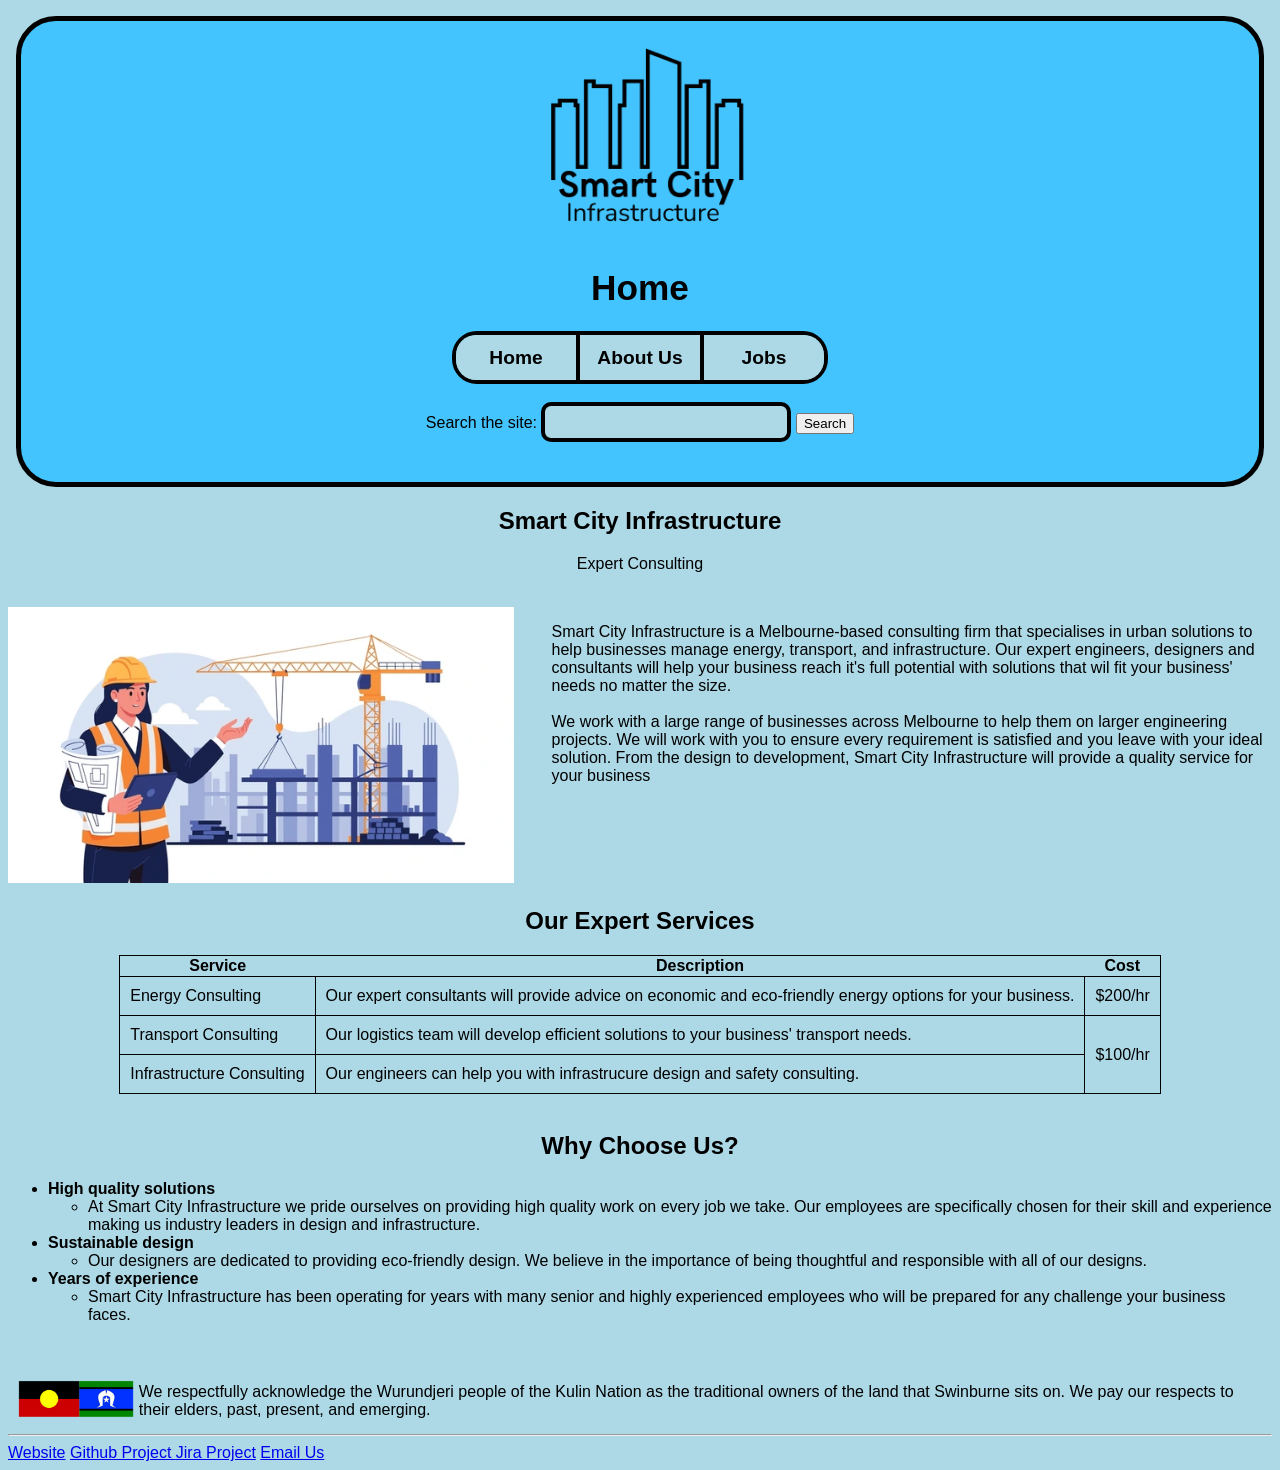
==== commit 5a6c2f48: "Added inline css to index.html" ====
--- a/Index.html
+++ b/Index.html
@@ -12,7 +12,13 @@
         <title>Index</title>
         <!-- Linking between the html and css stylesheets -->
         <link href="styles/styles.css" rel="stylesheet">
-        
+
+        <!--Inline css to centre sub-headings-->
+        <style>
+            h2{
+                text-align: center;
+            }
+        </style>
     </head>
 
     <body>
@@ -43,18 +49,19 @@
 
 
         <!-- The webpage title abd company slogan-->
-        <h2 style="text-align: center;">Smart City Infrastructure</h2>
+        <h2>Smart City Infrastructure</h2>
         <p style="text-align: center;"> Expert Consulting</p>
         <br>
 
         <p class="MainText">Smart City Infrastructure is a Melbourne-based consulting firm that specialises in urban solutions to help businesses manage energy, transport, and infrastructure. Our expert engineers, designers and consultants will help your business reach it's full potential with solutions that wil fit your business' needs no matter the size. <br> <br> We work with a large range of businesses across Melbourne to help them on larger engineering projects. We will work with you to ensure every requirement is satisfied and you leave with your ideal solution. From the design to development, Smart City Infrastructure will provide a quality service for your business</p>
         
+        <!--Image source: shutterstock.com-->
         <img style="width: 40%;" src="images/CityImage.webp" 
             alt="An image of a city with an engineer" 
             title="City Image"
             loading="lazy">
         <br>
-        <h2 style="text-align: center;">Our Expert Services</h2>
+        <h2>Our Expert Services</h2>
 
         <!--Table containing the busines's services -->
         <table class="table">
@@ -85,7 +92,7 @@
         <br>
 
         <!-- An orded list about the business' services-->
-        <h2 style="text-align: left;">Why Choose Us?</h2>
+        <h2>Why Choose Us?</h2>
         <ul> 
             <li> <strong>High quality solutions</strong>
                 <ul>
@@ -121,11 +128,10 @@
 
         <hr>
         <footer>
-            <p>Image source: shutterstock.com</p>
             <!-- Links to external sites and our email -->
             <a href="https://www.google.com" target="_blank" hreflang="en"> Website</a>
             <a href="https://github.com/105908934/Group-Project" target="_blank" hreflang="en"> Github Project </a>
-            <a href="https://l-j-f.atlassian.net/?continue=https%3A%2F%2Fl-j-f.atlassian.net%2Fwelcome%2Fsoftware%3FprojectId%3D10001&atlOrigin=eyJpIjoiZWQ1MzVhMDhlNzM1NDhhMzk0NDIxYjJlOWFlZWY2Y2IiLCJwIjoiamlyYS1zb2Z0d2FyZSJ9" target="_blank" hreflang="en"> Jira Project</a>
+            <a href="https://l-j-f.atlassian.net/jira/software/projects/WTGP/boards/2?atlOrigin=eyJpIjoiNmY0ZGI2Y2Q4MDRlNGUzNjljYmNjNGYyZGE2ZmVjZmQiLCJwIjoiaiJ9" target="_blank" hreflang="en"> Jira Project</a>
             <a href="mailto:info@smartcity.com">Email Us</a> 
         </footer>
     </body>
--- a/styles/styles.css
+++ b/styles/styles.css
@@ -12,8 +12,8 @@
 
 */
 
-/* styling for screen widths of a max of 4800px */
-@media screen and (max-width: 300em) {
+/* styling for screen widths of a max of 4000px - large screen */
+@media screen and (max-width: 250em) {
 
 /* central styling */
 
@@ -97,7 +97,7 @@
 
 
 
-/* apply page specific styling */
+/* apply page specific styling for  */
 
 /* styling for the whole form element in apply.html */
 form {
@@ -239,7 +239,17 @@
 
 /* jobs page specific styling */
 
-#listing {
+#listing1 {
+    border: 0.3em solid black;
+    border-radius: 2em;
+    width: 70%;
+    text-align: left;
+    font-size: 1.25em;
+    margin-left: auto;
+    margin-right: auto;
+}
+
+#listing2 {
     border: 0.3em solid black;
     background-color: #44c4ff;
     border-radius: 2em;
@@ -250,6 +260,17 @@
     margin-right: auto;
 }
 
+#listing3 {
+    border: 0.3em solid black;
+    background-color: #44c4ff;
+    border-radius: 2em;
+    width: 70%;
+    text-align: left;
+    font-size: 1.25em;
+    margin-left: auto;
+    margin-right: auto;
+}
+
 #jobAside {
     border: 0.3em solid black;
     border-radius: 2em;
@@ -257,7 +278,6 @@
     padding: 1em;
     margin: 1em;
     text-align: center;
-    float: right;
 }
 
 #information {
@@ -270,12 +290,27 @@
     text-align: center;
 }
 
-
-#jobsh2 {
-    text-align: center;
-}
-
-#joblistings th {
+#h2Job3 {
+    text-align: center;
+}
+
+#h2Job2 {
+    text-align: center;
+}
+
+#h2Job1 {
+    text-align: center;
+}
+
+#joblistings1 th {
+    padding: 1em;
+}
+
+#joblistings2 th {
+    padding: 1em;
+}
+
+#joblistings3 th {
     padding: 1em;
 }
 
@@ -324,30 +359,98 @@
 
 /* index page specific styling */
 
+/*boarder outline for table*/
 .table {
     border: 0.0625em solid;
     border-collapse: collapse;
     padding: 0.625em;
 }
 
+/*Positioning for main paragraph*/
 .MainText{
     float:right;
     width: 57%;
 }
 
+/*table positioning*/
 .table, aside{
     margin-left: auto;
     margin-right: auto;    
 }
 /* end index page specific styling */
-}
-
-
-
-/* styling for screen widths of a max of 2000px */
+
+
+
+
+/* about page specific styling */
+
+.student_id {
+    color: darkblue;
+    text-shadow: 1px 1px 10px darkblue;
+}
+
+figure {
+    border: 5px solid black;
+    width: 30%;
+    float: right;
+}
+
+tr.fun_facts_table_toprow {
+    color: darkblue;
+    text-shadow: 1px 1px 10px #00008b;
+}
+
+th.fun_facts_table_toprow {
+    padding: 0.5em;
+    background-color: lightblue;
+    transition: 0.2s;
+}
+
+th.fun_facts_table_names {
+    color: #0000ff;
+    text-shadow: 1px 1px 10px #0000ff;
+    padding: 0.5em;
+    background-color: lightblue;
+    transition: 0.2s;
+}
+
+td.fun_facts_table_names {
+    color: black;
+    text-shadow: 1px 1px 10px black;
+    padding: 0.5em;
+    background-color: lightblue;
+    transition: 0.2s
+}
+
+th.fun_facts_table_toprow:hover {
+    background-color: #8ac5d8;
+    transition: 0.2s;
+}
+
+td.fun_facts_table_names:hover {
+    background-color: #8ac5d8;
+    transition: 0.2s;
+}
+
+th.fun_facts_table_names:hover {
+    background-color: #8ac5d8;
+    transition: 0.2s;
+}
+
+table#fun_facts_table {
+    font-size:  1.25em;
+}
+
+/* end about page specific styling */
+
+}
+
+
+
+/* styling for screen widths of a max of 2000px - medium screen */
 @media screen and (max-width: 125em) {
 
-/* central styling */
+/* central styling for medium screen */
 
 h1 {font-size: 2.2em;}
 
@@ -361,11 +464,11 @@
     height: 20%;
 }
 
-/* end central styling */
-
-
-
-/* apply page specific styling */
+/* end central styling for medium screen */
+
+
+
+/* apply page specific styling for medium screen */
 
 #form_title {
     font-size: 2.55em;
@@ -397,11 +500,11 @@
     height: 8em;
 }
 
-/* end apply page specific styling */
-
-
-
-/* index page specific styling */
+/* end apply page specific styling for medium screen */
+
+
+
+/* index page specific styling for medium screen */
 
 .table {
     border: 0.0625em solid;
@@ -418,38 +521,57 @@
     margin-left: auto;
     margin-right: auto;    
 }
-/* end index page specific syling */
-
-
-
-/* jobs page specific styling */
+
+/* end index page specific styling for medium screen */
+
+
+
+/* jobs page specific styling for medium screen */
 
 #applylink {
     font-size: 1.2em;
 }
 
-#listing {
+#listing1 {
     border-radius: 1.8em;
     font-size: 1em;
+    width: 80%;
+}
+
+#listing2 {
+    border-radius: 1.8em;
+    font-size: 1em;
+    width: 80%;
+}
+
+#listing3 {
+    border-radius: 1.8em;
+    font-size: 1em;
+    width: 80%;
 }
 
 #interested {
    font-size: 1.2em; 
 }
 
-#listing {
-    width: 80%;
-}
-
-/* end jobs page specific styling */
-}
-
-
-
-/* styling for screen widths of a max of 800px */
+/* end jobs page specific styling for medium screen */
+
+
+
+/* about page specific styling for medium screen */
+
+table#fun_facts_table {
+    font-size:  1em;
+}
+
+/* end about page specific styling for medium screen */
+
+}
+
+/* styling for screen widths of a max of 800px - small screen */
 @media screen and (max-width: 50em) {
 
-/* central styling */
+/* central styling for small screen */
 
 h1 {font-size: 1.8em;}
 
@@ -463,11 +585,11 @@
     height: 30%;
 }
 
-/* end central styling */
-
-
-
-/* apply page specific styling */
+/* end central styling for small screen */
+
+
+
+/* apply page specific styling for small screen */
 
 #form_title {font-size: 2.35em;}
 
@@ -489,11 +611,11 @@
     height: 6em;
 }
 
-/* end apply page specific styling */
-
-
-
-/* index page specific syling */
+/* end apply page specific styling for small screen */
+
+
+
+/* index page specific styling for small screen */
 .table {
     border: 0.0625em solid;
     border-collapse: collapse;
@@ -509,18 +631,33 @@
     margin-left: auto;
     margin-right: auto;    
 }
-/* end index page specific syling */
-
-
-
-/* job page specific styling */
+/* end index page specific styling for small screen */
+
+
+
+/* job page specific styling for small screen */
 
 #applylink {
     font-size: 1em;
-
-}
-
-#listing {
+}
+
+#listing1 {
+    border-radius: 1.6em;
+    font-size: 0.8em;
+    margin-left: 0.6em;
+    margin-right: 0.5em;
+    width: 95%;
+}
+
+#listing2 {
+    border-radius: 1.6em;
+    font-size: 0.8em;
+    margin-left: 0.6em;
+    margin-right: 0.5em;
+    width: 95%;
+}
+
+#listing3 {
     border-radius: 1.6em;
     font-size: 0.8em;
     margin-left: 0.6em;
@@ -547,6 +684,17 @@
    font-size: 1em;
 }
 
-/* end jobs page specific styling */
-}
-
+/* end jobs page specific styling for small screen */
+
+
+
+/* about page specific styling for small screen */
+
+table#fun_facts_table {
+    font-size:  0.75em;
+}
+
+/* end about page specific styling for small screen */
+
+}
+
